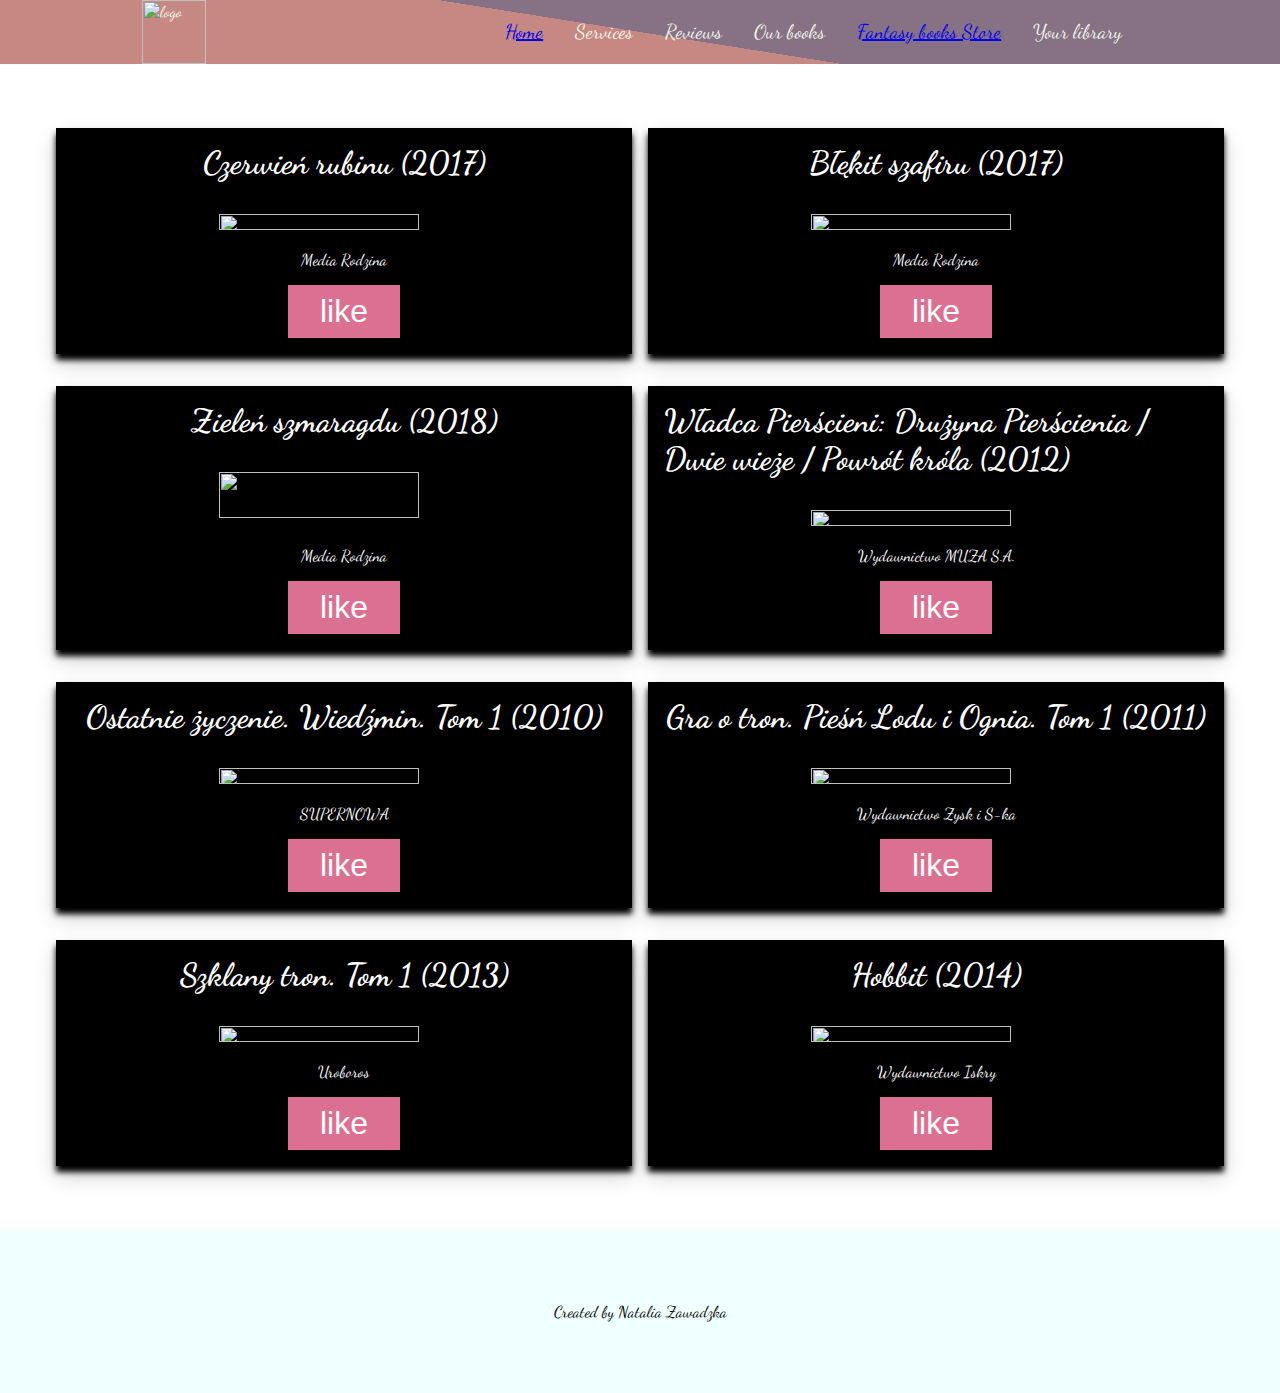
==== books_store.html @ 09f9f6b5 "Initial commit" ====
<html lang="en">
<head>
  <link href="https://fonts.googleapis.com/css?family=Dancing+Script" rel="stylesheet">
  <meta charset="UTF-8">
  <meta name="viewport" content="width=device-width, initial-scale=1.0">
  <meta http-equiv="X-UA-Compatible" content="ie=edge">
  <title>Fantasy books Store</title>
  <link rel="shortcut icon" type="image/png" href="https://pbs.twimg.com/profile_images/757812904640978945/qB0GSFM3_400x400.jpg">
  <link rel="stylesheet" href="src/css/navigation.css">
  <link rel="stylesheet" href="src/css/main.css">
  <link rel="stylesheet" href="src/css/hero.css">
  <link rel="stylesheet" href="src/css/services.css">
  <link rel="stylesheet" href="src/css/footer.css">
  <link rel="stylesheet" href="src/css/books_store.css">

  <link rel="stylesheet" href="https://use.fontawesome.com/releases/v5.8.0/css/all.css" integrity="sha384-Mmxa0mLqhmOeaE8vgOSbKacftZcsNYDjQzuCOm6D02luYSzBG8vpaOykv9lFQ51Y" crossorigin="anonymous">
</head>
<body>
    <nav class="navigation">
        <img class="logo" src="https://i.pinimg.com/236x/ab/33/96/ab3396c5747212fe3c044ef428a6d61e--fantasy-art-fairies.jpg" alt="logo">
        <ul class="navigation--links">
          <li class="link-wrapper"><a href="/#home">Home</a></li>
          <li class="link-wrapper">Services</li>
          <li class="link-wrapper">Reviews</li>
          <li class="link-wrapper">Our books</li>
          <li class="link-wrapper"><a href="/vhs_store.html">Fantasy books Store</a></li>
          <li class="link-wrapper">Your library</li>
        </ul>
        <!-- THIS IS MENU TOGGLE -->
        <div class="menu">
          <input type="checkbox" name="menu-toggle"
          class="menu-toggle">

          <span class="menu--hamburger-bar"></span>
          <span class="menu--hamburger-bar"></span>
          <span class="menu--hamburger-bar"></span>

          <ul class="navigation--hidden-menu">
            <li class="navigation--link">Home</li>
            <li class="navigation--link">Services</li>
            <li class="navigation--link">Reviews</li>
            <li class="navigation--link">Our books</li>
            <li class="navigation--link">Fantasy books Store</li>
            <li class="navigation--link">Your library</li>
          </ul>
        </div>
      </nav>

      <section class="books_store">

      </section>
      
      <footer class="footer">
          <ul class="icon--list">
            <li>
              <span class="icon--wrapper">
                  <i class="fab fa-facebook"></i>
              </span>
            </li>
            <li>
              <span class="icon--wrapper">
                <i class="fab fa-twitter"></i>
              </span>
            </li>
            <li>
              <span class="icon--wrapper">
                  <i class="fab fa-snapchat"></i>
              </span>
            </li>
            <li>
              <span class="icon--wrapper">
                  <i class="fab fa-twitch"></i>
              </span>
            </li>
          </ul>
          <p>Created by Natalia Zawadzka</p>
        </footer>
        <script type="module" src="assets/data.js"></script>
        <script type="module" src="src/js/fantasy_storage.js"></script>
        <script type="module" src="src/js/books_store.js"></script>
</body>
</html>
---- src/css/navigation.css ----
:root {
    --ruddy-pink-color: #DF928E; 
    --isabelline-color: #F3F5EA;
    --dark-vanilla-color: #C7C2A3; 
    --old-rose-color: #C58882; 
    --chinsese-violet-color: #867185; 
    }

    
    .navigation {
        color: var(--isabelline-color);
        background-color: var(--old-rose-color);
        background: linear-gradient(9deg, var(--old-rose-color) 50%, var(--dark-vanilla-color) 50%, var(--chinsese-violet-color)25%); 
        justify-content: space-around; 
        align-items: center;
        display: flex; 
    }

    .navigation--links { 
        display:flex;
        list-style: none;
    }

    .logo {
        height: 64px; 
        max-width: 100%;
    }

    .link-wrapper { 
        padding: 0 16px; 
        font-size: 1.25em;
    }

    .menu {
        display: none; 
        position: relative;
        z-index: 1;
        margin-right: 16px;
        }

    .menu-toggle {
        display: block; 
        width: 40px; 
        height: 32px; 
        position: absolute; 
        top: -7px; 
        left: -5px; 
        cursor: pointer;
        opacity: 0;
        z-index: 2;
    }

    .menu--hamburger-bar { 
        display: block;
        width: 33px; 
        height: 4px;
        margin-bottom: 5px; 
        position: relative; 
        background: #fff; 
        z-index: 1;
    }

    .navigation--hidden-menu {
        position: absolute;
        width: 300px;
        margin: -100px -50px 0 0;
        padding: 50px; 
        background: rgb(90, 68, 95); 
        list-style: none; 
        left: 49px; 
        top: 162px; 
        transform: translate(0%, 0);
        transition: transform 2s cubic-bezier(0.165, 0.84, 0.44, 1);
    }

    .menu input:checked ~ .navigation--hidden-menu {
        transform: translate(-100%, 0);
    }

    @media screen and (max-width: 800px) {
        .menu {
            display: block;
        }

        .navigation--links { 
            display: none;
        }
        .navigation {
            justify-content: space-between;
        }
        
    }
---- src/css/main.css ----
:root {
--ruddy-pink-color: #DF928E; 
--isabelline-color: #F3F5EA;
--dark-vanilla-color: #C7C2A3; 
--old-rose-color: #C58882; 
--chinese-violet-color: #867185; 
}

@import url('https://fonts.googleapis.com/css?family=Dancing+Script');

html, body, ul, h1 { 
    margin: 0; 
    padding: 0;
    font-family: 'Dancing Script', cursive;
}

.xxx {
    width: 200px;
    height: 200px;
    object-fit: contain;
}
---- src/css/hero.css ----
:root {
    --ruddy-pink-color: #DF928E; 
    --isabelline-color: #F3F5EA;
    --dark-vanilla-color: #C7C2A3; 
    --old-rose-color: #C58882; 
    --chinese-violet-color: #867185; 
    }


.hero {
    background-image: url("https://images.unsplash.com/photo-1462737459557-3b7df9ed8f4c?ixlib=rb-1.2.1&ixid=eyJhcHBfaWQiOjEyMDd9&auto=format&fit=crop&w=750&q=80");
    height: 100vh;
    background-size: cover;
    background-position: center center; 
    display: flex; 
    align-items: center;
    justify-content: center;
}

.hero--wrapper { 
    border: 10px solid var(--isabelline-color); 
    text-transform: uppercase; 
    padding: 16px; 
    margin: 8px; 
    max-width: 720px;
}


.hero--content { 
    color: var(--isabelline-color);
    text-align: center; 
    font-size: 2em;
}
---- src/css/services.css ----
:root {
    --ruddy-pink-color: #DF928E; 
    --isabelline-color: #F3F5EA;
    --dark-vanilla-color: #C7C2A3; 
    --old-rose-color: #C58882; 
    --chinese-violet-color: #867185; 
    }


.services { 
    background-color: var(--isabelline-color);
    padding: 72px 24px;
    text-align: center;
}

.services--card { 
    display: flex;
    align-items: center;
    flex-direction: column;
    background-color: var(--chinese-violet-color);
    padding: 32px 16px;
    box-shadow: 25px 3px 82px 0px rgba(121, 40, 121, 0.37);
}

.services--list {
    display: flex; 
    list-style: none;
}

.services--list-item img { 
    border-radius: 50%; 
}

.title { 
    color: var(--isabelline-color);
    border-bottom: 4px var(--isabelline-color) dashed;
    padding-bottom: 16px;
    width: max-content;
}

@media screen and (max-width: 850px) {
    .services--list {
      flex-direction: column;
    }
}
---- src/css/footer.css ----
.footer {
    padding: 56px 0;
    display: flex;
    align-items: center;
    justify-content: center;
    background-color: azure;
    flex-direction: column;
  }

  .icon--list {
    display: flex;
    list-style: none;
    width: 80%;
    max-width: 300px;
    justify-content: space-between;
  }

  .icon--list li:nth-child(-n+2) {
    color: dodgerblue;
  }

  icon--list li:nth-child(3) {
    color: yellow;
  }

  .icon--list li:nth-child(4) {
    color: blueviolet;
  }

  .icon--wrapper {
    font-size: 48px;
  }
---- src/css/books_store.css ----
.books_store {
    padding: 48px; 
    display: flex; 
    flex-wrap: wrap;
}

.fantasy_wrapper { 
    margin: 16px 8px;
    width: 300px;
    box-sizing: border-box;
    flex-basis: calc(50% - 16px);
    display: flex; 
    flex-direction: column;
    align-items: center;
    background-color: black;
    justify-content: space-between;
    color: white; 
    padding: 16px; 
    box-shadow: 0 10px 20px rgba(0, 0, 0, 0.19), 0 6px 6px rgba(0, 0, 0, 23) ; 
}

@media screen and (max-width: 750px) {
    .fantasy_wrapper {
        flex-basis: calc(100% - 16px);
    }
}

.fantasy_poster { 
    width: 80%;
    max-width: 250px;
    object-fit: contain;
    margin-top: 32px;
}

.like_button {
    font-size: 2rem;
    padding: 8px 32px;
    border: none;
    color: white; 
    background-color: palevioletred;

}
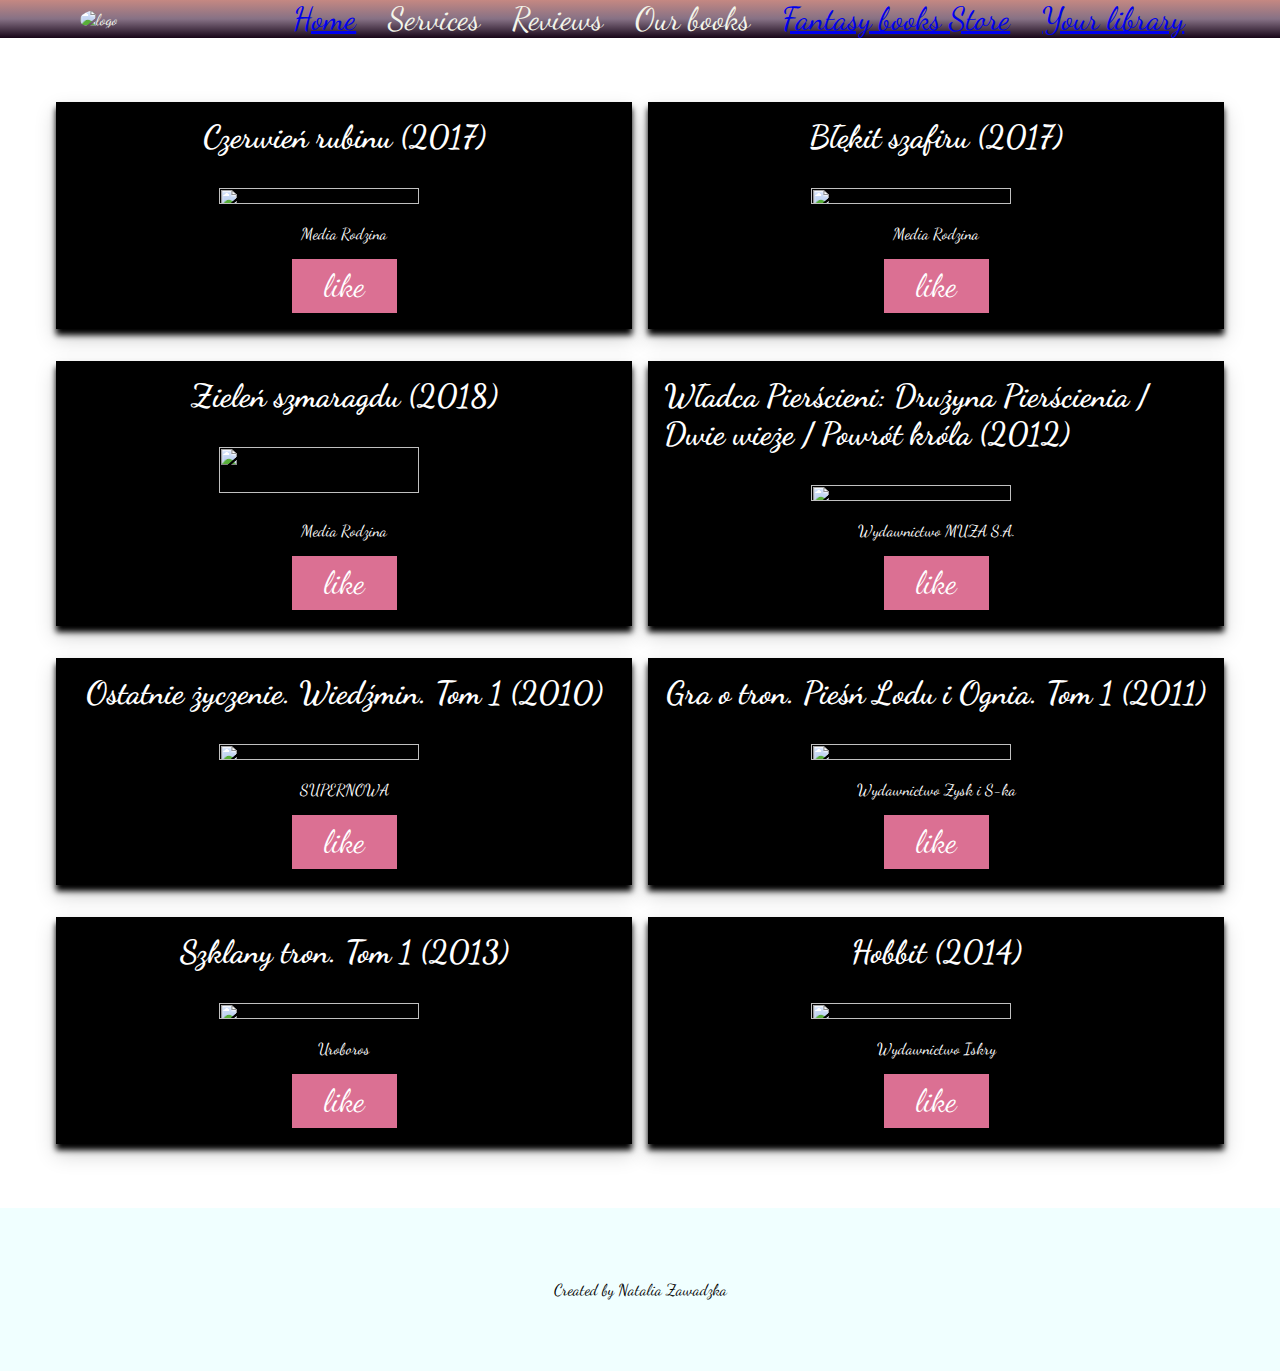
==== commit 07920b60: "Final" ====
--- a/books_store.html
+++ b/books_store.html
@@ -17,14 +17,14 @@
 </head>
 <body>
     <nav class="navigation">
-        <img class="logo" src="https://i.pinimg.com/236x/ab/33/96/ab3396c5747212fe3c044ef428a6d61e--fantasy-art-fairies.jpg" alt="logo">
+        <img class="logo" src="https://encrypted-tbn0.gstatic.com/images?q=tbn:ANd9GcQ9doKwlIPqicmGCkpMg2V-7NiyH2-8MvSCBjEzcOfTxvjrtOzt" alt="logo">
         <ul class="navigation--links">
           <li class="link-wrapper"><a href="/#home">Home</a></li>
           <li class="link-wrapper">Services</li>
           <li class="link-wrapper">Reviews</li>
           <li class="link-wrapper">Our books</li>
-          <li class="link-wrapper"><a href="/vhs_store.html">Fantasy books Store</a></li>
-          <li class="link-wrapper">Your library</li>
+          <li class="link-wrapper"><a href="/books_store.html">Fantasy books Store</a></li>
+          <li class="link-wrapper"><a href="/library.html">Your library</a></li>
         </ul>
         <!-- THIS IS MENU TOGGLE -->
         <div class="menu">
@@ -36,12 +36,12 @@
           <span class="menu--hamburger-bar"></span>
 
           <ul class="navigation--hidden-menu">
-            <li class="navigation--link">Home</li>
+            <li class="navigation--link"><a href="/#home">Home</a></li>
             <li class="navigation--link">Services</li>
             <li class="navigation--link">Reviews</li>
             <li class="navigation--link">Our books</li>
-            <li class="navigation--link">Fantasy books Store</li>
-            <li class="navigation--link">Your library</li>
+            <li class="navigation--link"><a href="/books_store.html">Fantasy books Store</a></li>
+            <li class="navigation--link"><a href="/library.html">Your library</a></li>
           </ul>
         </div>
       </nav>
--- a/src/css/navigation.css
+++ b/src/css/navigation.css
@@ -10,7 +10,7 @@
     .navigation {
         color: var(--isabelline-color);
         background-color: var(--old-rose-color);
-        background: linear-gradient(9deg, var(--old-rose-color) 50%, var(--dark-vanilla-color) 50%, var(--chinsese-violet-color)25%); 
+        background: linear-gradient( var(--old-rose-color),  var(--chinsese-violet-color), rgb(24, 6, 24)); 
         justify-content: space-around; 
         align-items: center;
         display: flex; 
@@ -22,13 +22,14 @@
     }
 
     .logo {
-        height: 64px; 
-        max-width: 100%;
+        max-height: 120px; 
+        max-width: 70%;
+        border-radius: 50%;
     }
 
     .link-wrapper { 
         padding: 0 16px; 
-        font-size: 1.25em;
+        font-size: 2.0em;
     }
 
     .menu {
@@ -71,6 +72,7 @@
         top: 162px; 
         transform: translate(0%, 0);
         transition: transform 2s cubic-bezier(0.165, 0.84, 0.44, 1);
+        font-size: 1.8em;
     }
 
     .menu input:checked ~ .navigation--hidden-menu {
--- a/src/css/main.css
+++ b/src/css/main.css
@@ -8,7 +8,7 @@
 
 @import url('https://fonts.googleapis.com/css?family=Dancing+Script');
 
-html, body, ul, h1 { 
+html, body, ul, h1, button { 
     margin: 0; 
     padding: 0;
     font-family: 'Dancing Script', cursive;
